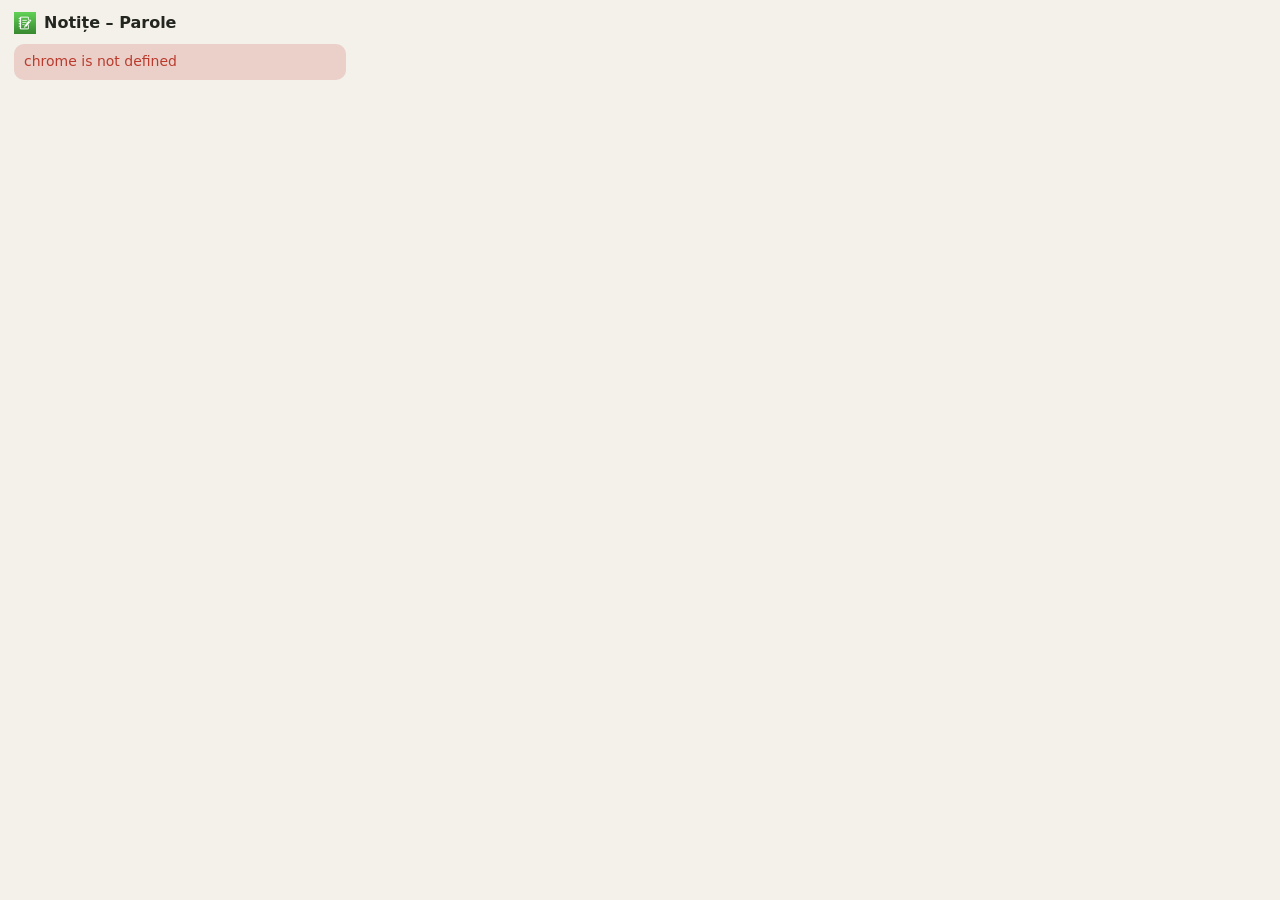
==== extension/popup.html @ c7d6fda4 "Extensie Chrome/Edge pentru parole (salvare automată, completare, generator, criptare E2E) și import" ====
<!doctype html>
<html lang="ro">
<head>
  <meta charset="utf-8">
  <title>Notițe – Parole</title>
  <link rel="stylesheet" href="popup.css">
</head>
<body>
  <header>
    <img src="icons/32.png" alt="" width="22" height="22">
    <h1>Notițe – Parole</h1>
    <button id="lockBtn" class="icon" title="Blochează" hidden>🔒</button>
  </header>

  <!-- conectare -->
  <section id="vLogin" hidden>
    <p class="muted">Conectează-te cu contul din aplicația Notițe. Parola deschide și seiful criptat.</p>
    <form id="fLogin">
      <input id="email" type="email" placeholder="Email" autocomplete="username" required>
      <input id="pass" type="password" placeholder="Parola contului" autocomplete="current-password" required>
      <button class="pri" type="submit">Conectează-te</button>
    </form>
  </section>

  <!-- blocat -->
  <section id="vLocked" hidden>
    <p class="muted">Seiful e blocat. <span id="who"></span></p>
    <form id="fUnlock">
      <input id="upass" type="password" placeholder="Parola contului" autocomplete="current-password" required>
      <button class="pri" type="submit">Deblochează</button>
    </form>
    <button id="logoutBtn" class="link">Deconectează contul</button>
  </section>

  <!-- deblocat -->
  <section id="vMain" hidden>
    <div id="pending"></div>
    <input id="q" type="search" placeholder="Caută cont, site, utilizator…" autocomplete="off">
    <div id="list"></div>

    <details id="gen">
      <summary>🎲 Generator de parole</summary>
      <div class="genrow">
        <code id="genOut"></code>
        <button id="genCopy" class="sec">Copiază</button>
      </div>
      <label class="range">Lungime <input id="genLen" type="range" min="10" max="40" value="18"> <span id="genLenV">18</span></label>
      <label><input id="genSym" type="checkbox" checked> Simboluri (!@#…)</label>
      <button id="genNew" class="sec">Altă parolă</button>
    </details>

    <details>
      <summary>⚙️ Setări</summary>
      <label><input id="autoSave" type="checkbox"> Salvează automat parolele noi</label>
      <p class="muted small">Schimbările de parolă pentru conturile existente sunt confirmate mereu de tine.
        Seiful se blochează singur după 15 minute fără folosire și la închiderea browserului.</p>
      <button id="logoutBtn2" class="link">Deconectează contul</button>
    </details>
  </section>

  <div id="msg" class="msg" hidden></div>
  <script type="module" src="popup.js"></script>
</body>
</html>
---- extension/popup.css ----
:root {
  --bg: #F4F1EA;
  --card: #ffffff;
  --text: #22261F;
  --muted: #5E6559;
  --accent: #3F8F6B;
  --accent-soft: #D3EBDD;
  --border: #DFDBD1;
  --error: #BA3B2E;
}
@media (prefers-color-scheme: dark) {
  :root {
    --bg: #141712;
    --card: #1E221C;
    --text: #E6E8E1;
    --muted: #B4BBAE;
    --accent: #8FCFAE;
    --accent-soft: #235740;
    --border: #363D33;
    --error: #F2A598;
  }
}
* { box-sizing: border-box; }
body {
  width: 360px;
  margin: 0;
  padding: 12px 14px 14px;
  background: var(--bg);
  color: var(--text);
  font: 14px/1.4 system-ui, -apple-system, "Segoe UI", sans-serif;
}
header { display: flex; align-items: center; gap: 8px; margin-bottom: 10px; }
h1 { font-size: 16px; margin: 0; flex: 1; }
.muted { color: var(--muted); margin: 4px 0 10px; }
.small { font-size: 12px; }
form { display: flex; flex-direction: column; gap: 8px; }
input[type=email], input[type=password], input[type=search] {
  width: 100%;
  padding: 9px 11px;
  border: 1px solid var(--border);
  border-radius: 10px;
  background: var(--card);
  color: var(--text);
  font: inherit;
}
input:focus { outline: 2px solid var(--accent); outline-offset: -1px; }
button { font: inherit; cursor: pointer; border: 0; border-radius: 10px; }
.pri { background: var(--accent); color: #fff; padding: 9px; font-weight: 600; }
@media (prefers-color-scheme: dark) { .pri { color: #0B3322; } }
.sec { background: var(--accent-soft); color: var(--text); padding: 6px 10px; font-weight: 600; }
.link { background: none; color: var(--accent); padding: 8px 0 0; }
.icon { background: none; font-size: 16px; padding: 4px; }
#list {
  margin-top: 8px;
  max-height: 280px;
  overflow: auto;
  border: 1px solid var(--border);
  border-radius: 12px;
  background: var(--card);
}
.it { display: flex; align-items: center; gap: 6px; padding: 8px 10px; border-top: 1px solid var(--border); }
.it:first-child { border-top: 0; }
.it .txt { flex: 1; min-width: 0; }
.it .t { font-weight: 600; white-space: nowrap; overflow: hidden; text-overflow: ellipsis; }
.it .s { font-size: 12px; color: var(--muted); white-space: nowrap; overflow: hidden; text-overflow: ellipsis; }
.it.match { background: color-mix(in srgb, var(--accent) 10%, transparent); }
.it button { background: none; padding: 4px 6px; font-size: 15px; border-radius: 8px; }
.it button:hover { background: var(--accent-soft); }
.empty { padding: 14px; color: var(--muted); text-align: center; }
details { margin-top: 10px; background: var(--card); border: 1px solid var(--border); border-radius: 12px; padding: 8px 10px; }
summary { cursor: pointer; font-weight: 600; }
details label { display: flex; align-items: center; gap: 8px; margin-top: 8px; }
.genrow { display: flex; gap: 8px; align-items: center; margin-top: 8px; }
#genOut { flex: 1; word-break: break-all; font-size: 13px; padding: 6px 8px; background: var(--bg); border-radius: 8px; }
.range input { flex: 1; }
.msg { margin-top: 10px; padding: 8px 10px; border-radius: 10px; background: var(--accent-soft); }
.msg.err { background: color-mix(in srgb, var(--error) 18%, transparent); color: var(--error); }
.pend { background: var(--card); border: 1px solid var(--accent); border-radius: 12px; padding: 8px 10px; margin-bottom: 8px; }
.pend .row { display: flex; gap: 6px; justify-content: flex-end; margin-top: 6px; }
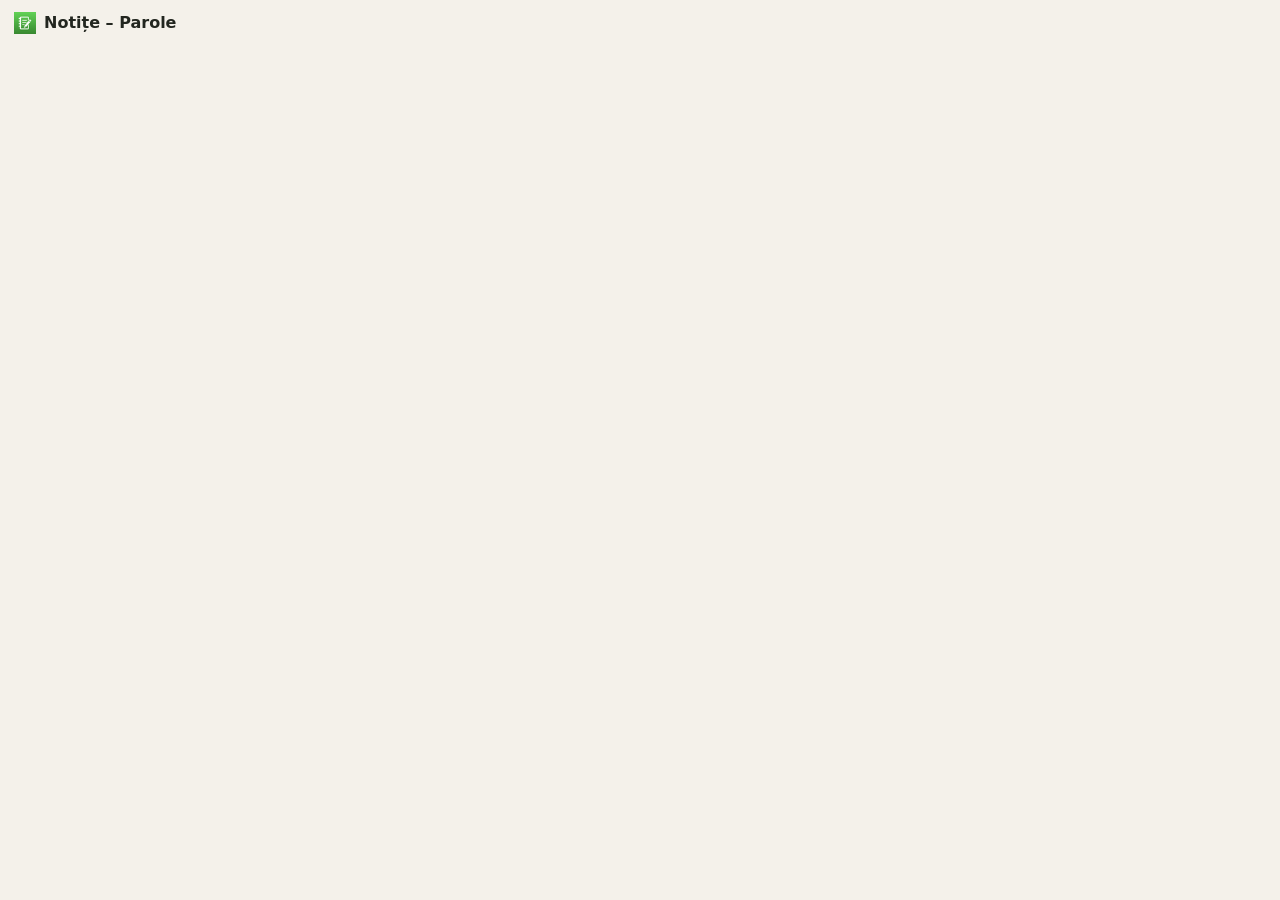
==== commit 84634ae8: "Extensia 2.1.9: tema la alegere (automata, luminoasa, inchisa) pentru fereastra extensiei si lista d" ====
--- a/extension/popup.html
+++ b/extension/popup.html
@@ -18,8 +18,11 @@
     <form id="fLogin">
       <input id="email" type="email" placeholder="Email" autocomplete="username" required>
       <input id="pass" type="password" placeholder="Parola contului" autocomplete="current-password" required>
+      <input id="code" type="text" inputmode="numeric" autocomplete="one-time-code" maxlength="8" placeholder="Cod de verificare (6 cifre)" hidden>
       <button class="pri" type="submit">Conectează-te</button>
+      <button id="cancelCode" class="link" type="button" hidden>Altă adresă sau parolă</button>
     </form>
+    <p class="muted small">Ai verificare în doi pași? Copiază codul din aplicația de autentificare, revino aici și lipește-l — emailul și parola rămân ținute minte 3 minute.</p>
   </section>
 
   <!-- blocat -->
@@ -36,6 +39,7 @@
   <section id="vMain" hidden>
     <div id="pending"></div>
     <input id="q" type="search" placeholder="Caută cont, site, utilizator…" autocomplete="off">
+    <div id="filters" class="filters"></div>
     <div id="list"></div>
 
     <details id="gen">
@@ -45,15 +49,32 @@
         <button id="genCopy" class="sec">Copiază</button>
       </div>
       <label class="range">Lungime <input id="genLen" type="range" min="10" max="40" value="18"> <span id="genLenV">18</span></label>
-      <label><input id="genSym" type="checkbox" checked> Simboluri (!@#…)</label>
+      <label><input id="genSym" type="checkbox" checked> Simboluri (! * - _ .)</label>
       <button id="genNew" class="sec">Altă parolă</button>
     </details>
 
     <details>
       <summary>⚙️ Setări</summary>
       <label><input id="autoSave" type="checkbox"> Salvează automat parolele noi</label>
+      <label>Temă (fereastra extensiei și lista de parole de pe pagini)
+        <select id="theme">
+          <option value="auto">Automată — ca Windows</option>
+          <option value="light">Luminoasă</option>
+          <option value="dark">Închisă</option>
+        </select>
+      </label>
+      <label>Blocare automată
+        <select id="lockMinutes">
+          <option value="-1">Niciodată — rămâne deblocat și după repornire (pe acest calculator)</option>
+          <option value="0">La închiderea browserului</option>
+          <option value="15">După 15 minute fără folosire</option>
+          <option value="60">După 1 oră fără folosire</option>
+          <option value="240">După 4 ore fără folosire</option>
+        </select>
+      </label>
       <p class="muted small">Schimbările de parolă pentru conturile existente sunt confirmate mereu de tine.
-        Seiful se blochează singur după 15 minute fără folosire și la închiderea browserului.</p>
+        Cu „Niciodată” extensia rămâne deblocată pe acest calculator și după repornire;
+        butonul 🔒 de sus o blochează (atunci cere iar parola).</p>
       <button id="logoutBtn2" class="link">Deconectează contul</button>
     </details>
   </section>
--- a/extension/popup.css
+++ b/extension/popup.css
@@ -9,7 +9,7 @@
   --error: #BA3B2E;
 }
 @media (prefers-color-scheme: dark) {
-  :root {
+  :root:not([data-theme="light"]) {
     --bg: #141712;
     --card: #1E221C;
     --text: #E6E8E1;
@@ -17,12 +17,20 @@
     --accent: #8FCFAE;
     --accent-soft: #235740;
     --border: #363D33;
-    --error: #F2A598;
-  }
+    --error: #F2A598;}
 }
+:root[data-theme="dark"] {
+    --bg: #141712;
+    --card: #1E221C;
+    --text: #E6E8E1;
+    --muted: #B4BBAE;
+    --accent: #8FCFAE;
+    --accent-soft: #235740;
+    --border: #363D33;
+    --error: #F2A598;}
 * { box-sizing: border-box; }
 body {
-  width: 360px;
+  width: 540px;
   margin: 0;
   padding: 12px 14px 14px;
   background: var(--bg);
@@ -34,7 +42,7 @@
 .muted { color: var(--muted); margin: 4px 0 10px; }
 .small { font-size: 12px; }
 form { display: flex; flex-direction: column; gap: 8px; }
-input[type=email], input[type=password], input[type=search] {
+input[type=email], input[type=password], input[type=search], #code {
   width: 100%;
   padding: 9px 11px;
   border: 1px solid var(--border);
@@ -46,13 +54,14 @@
 input:focus { outline: 2px solid var(--accent); outline-offset: -1px; }
 button { font: inherit; cursor: pointer; border: 0; border-radius: 10px; }
 .pri { background: var(--accent); color: #fff; padding: 9px; font-weight: 600; }
-@media (prefers-color-scheme: dark) { .pri { color: #0B3322; } }
+@media (prefers-color-scheme: dark) { :root:not([data-theme="light"]) .pri { color: #0B3322; } }
+:root[data-theme="dark"] .pri { color: #0B3322; }
 .sec { background: var(--accent-soft); color: var(--text); padding: 6px 10px; font-weight: 600; }
 .link { background: none; color: var(--accent); padding: 8px 0 0; }
 .icon { background: none; font-size: 16px; padding: 4px; }
 #list {
   margin-top: 8px;
-  max-height: 280px;
+  max-height: 380px;
   overflow: auto;
   border: 1px solid var(--border);
   border-radius: 12px;
@@ -77,3 +86,58 @@
 .msg.err { background: color-mix(in srgb, var(--error) 18%, transparent); color: var(--error); }
 .pend { background: var(--card); border: 1px solid var(--accent); border-radius: 12px; padding: 8px 10px; margin-bottom: 8px; }
 .pend .row { display: flex; gap: 6px; justify-content: flex-end; margin-top: 6px; }
+details label:has(select) { flex-direction: column; align-items: stretch; gap: 4px; }
+select {
+  padding: 7px 9px;
+  border: 1px solid var(--border);
+  border-radius: 10px;
+  background: var(--card);
+  color: var(--text);
+  font: inherit;
+}
+
+.dot { display: inline-block; width: 9px; height: 9px; border-radius: 50%; margin-right: 7px; vertical-align: 1px; }
+.dot.red { background: #D93025; }
+.dot.yellow { background: #E8A200; }
+.dot.green { background: #2E9E5B; }
+
+.it .txt.link { cursor: pointer; border-radius: 8px; padding: 2px 4px; margin: -2px -4px; }
+.it .txt.link:hover, .it .txt.link:focus { background: var(--accent-soft); outline: none; }
+.it .txt.link:hover .t { text-decoration: underline; }
+
+.it .s.pw { font-family: ui-monospace, Consolas, monospace; color: var(--text); font-size: 13px; user-select: all; }
+form.edit { display: flex; flex-direction: column; gap: 6px; padding: 10px; border-top: 1px solid var(--border); background: var(--accent-soft); }
+form.edit label { display: flex; flex-direction: column; gap: 2px; font-size: 12px; color: var(--muted); }
+form.edit input { padding: 7px 9px; border: 1px solid var(--border); border-radius: 8px; background: var(--card); color: var(--text); font: inherit; font-size: 14px; }
+form.edit input.mono { font-family: ui-monospace, Consolas, monospace; }
+form.edit .row { display: flex; gap: 6px; justify-content: flex-end; }
+button.danger { background: #D93025 !important; color: #fff !important; }
+
+.pend .mono { font-family: ui-monospace, Consolas, monospace; word-break: break-all; user-select: all; }
+
+.filters { display: flex; flex-wrap: wrap; gap: 6px; margin: 6px 0; }
+.filters:empty { display: none; }
+.chip { background: var(--card); border: 1px solid var(--border); color: var(--text); border-radius: 999px; padding: 4px 10px; font-size: 12px; font-weight: 600; }
+.chip.on { background: var(--accent-soft); border-color: var(--accent); }
+
+.share label { display: flex; align-items: center; gap: 6px; font-size: 13px; margin-top: 4px; }
+.share pre { white-space: pre-wrap; word-break: break-all; background: var(--card); border: 1px solid var(--border); border-radius: 8px; padding: 8px; margin: 8px 0 4px; font-size: 12px; user-select: all; }
+.share .warn { color: #D93025; font-size: 12px; }
+.share .row { flex-wrap: wrap; }
+.dot.ignored { background: #9AA0A6; }
+
+/* iconița site-ului și grupurile pe site */
+.fav { flex: none; width: 22px; height: 22px; border-radius: 6px; display: inline-flex; align-items: center; justify-content: center; overflow: hidden; }
+.fav img { width: 20px; height: 20px; }
+.fav.letter { background: var(--accent-soft); color: var(--accent); font-weight: 700; font-size: 12px; border-radius: 50%; }
+.grp { display: flex; align-items: center; gap: 8px; padding: 9px 10px; border-top: 1px solid var(--border); cursor: pointer; font-weight: 600; }
+.grp:first-child { border-top: 0; }
+.grp:hover, .grp:focus { background: var(--accent-soft); outline: none; }
+.grp.match { background: color-mix(in srgb, var(--accent) 10%, transparent); }
+.grp .gname { flex: 1; min-width: 0; overflow: hidden; text-overflow: ellipsis; white-space: nowrap; }
+.grp .gcount { font-size: 12px; color: var(--muted); background: var(--bg); border-radius: 999px; padding: 1px 8px; }
+.grp .garrow { width: 14px; color: var(--muted); }
+.gbody .it { padding-left: 40px; }
+
+:root[data-theme="dark"] { color-scheme: dark; }
+:root[data-theme="light"] { color-scheme: light; }
